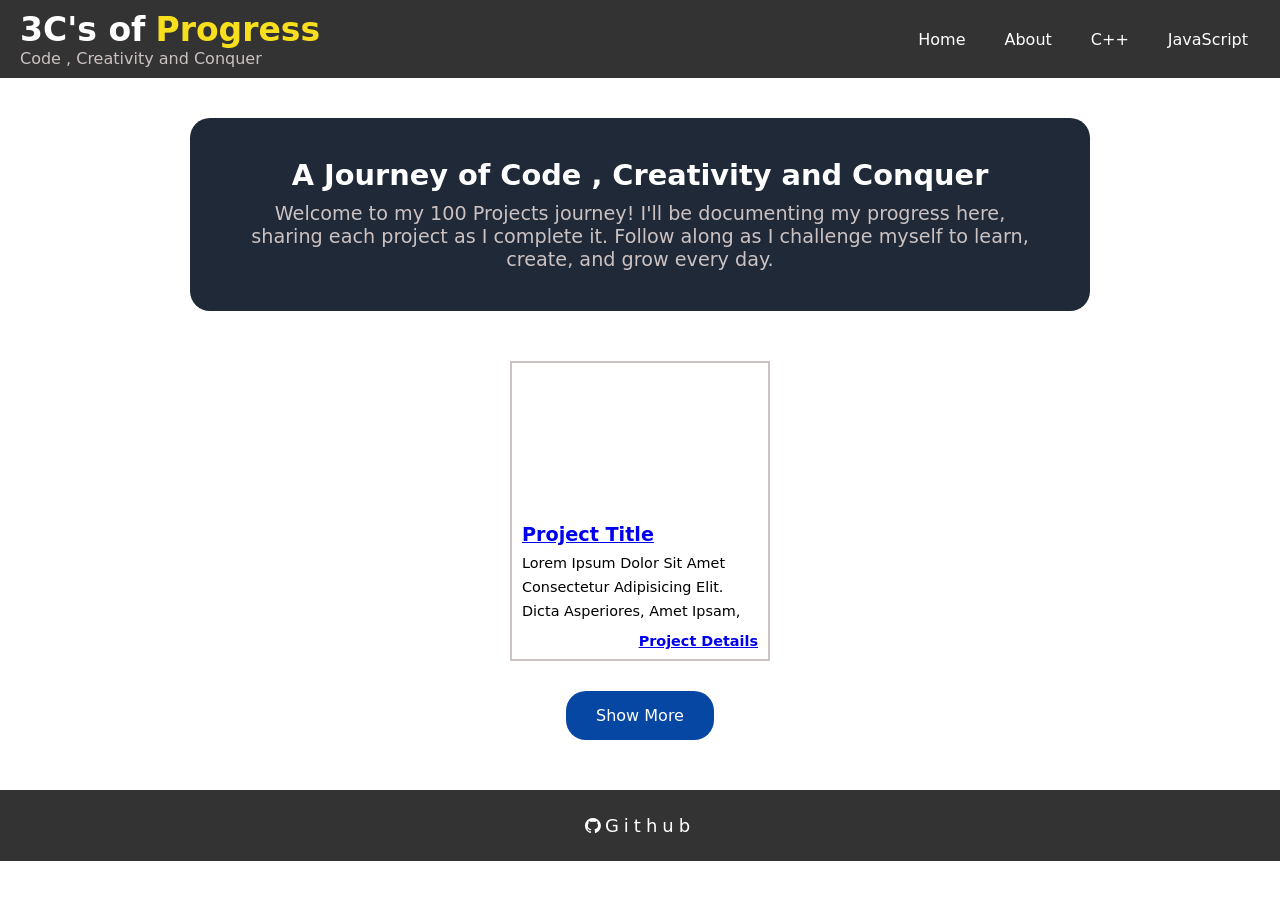
==== index.html @ ed48a9ee "Add files via upload" ====
<!DOCTYPE html>
<html lang="en">
  <head>
    <meta charset="UTF-8" />
    <meta name="viewport" content="width=device-width, initial-scale=1.0" />

    <title>3C's of Progress</title>

    <!-- External CSS links -->
    <link rel="stylesheet" href="style.css" />
    <link
      rel="stylesheet"
      href="https://cdnjs.cloudflare.com/ajax/libs/font-awesome/6.0.0-beta3/css/all.min.css"
    />
    <link
      rel="stylesheet"
      href="https://cdnjs.cloudflare.com/ajax/libs/font-awesome/4.7.0/css/font-awesome.min.css"
    />
    <link
      rel="stylesheet"
      href="https://cdnjs.cloudflare.com/ajax/libs/font-awesome/4.7.0/css/font-awesome.min.css"
    />
  </head>

  <body>
    <div class="container">
      <!-- Header section -->
      <header>
        <nav>
          <div class="navbar">
            <div class="navbar-items">
              <div class="heading">
                <a href="index.html">
                  <h1>
                    3C's of
                    <p class="yellow">Progress</p>
                  </h1>
                </a>
                <p class="small-text">Code , Creativity and Conquer</p>
              </div>

              <button class="hamburger" style="font-size: 24px">
                <i class="fa fa-bars"></i>
              </button>
              <div class="list">
                <ul class="list-container">
                  <li class="list-items">
                    <a href="index.html">Home</a>
                  </li>
                  <li class="list-items">
                    <a href="about.html">About</a>
                  </li>
                  <li class="list-items"><a href="c++.html">C++</a></li>
                  <li class="list-items"><a href="js.html">JavaScript</a></li>
                 
                </ul>
              </div>
            </div>
          </div>
        </nav>
      </header>

      <!-- <----------------hamburger-------------->

      <div class="hamburger-box">
        <ul class="list-container">
          <li class="list-items">
            <a href="index.html">Home</a>
          </li>
          <li class="list-items">
            <a href="about.html">About</a>
          </li>
          <li class="list-items"><a href="c++.html">C++</a></li>
          <li class="list-items"><a href="js.html">JavaScript</a></li>
         
        </ul>
      </div>

      <!-- Main content section -->
      <main>
        <div class="description-box">
          <div class="box">
            <h1>A Journey of Code , Creativity and Conquer</h1>
            <p>
              Welcome to my 100 Projects journey! I'll be documenting my
              progress here, sharing each project as I complete it. Follow along
              as I challenge myself to learn, create, and grow every day.
            </p>
          </div>
        </div>
        <div class="mainbox">
          <div class="box2">
            <div class="project-box1">
              <div class="project-pics"></div>

              <div class="project-box2">
                <div class="project-text">
                  <a href="#">
                    <h1>Project Title</h1>
                  </a>
                  <p class="para">
                    Lorem ipsum dolor sit amet consectetur adipisicing elit.
                    Dicta asperiores, amet ipsam, incidunt molestiae, nulla
                    dolore corporis id quaerat laudantium magnam iure quis
                    eligendi iusto repellat eveniet. Ex, iure maiores!
                  </p>
                </div>
              </div>

              <div class="project-details">
                <a href="#">
                  <p class="details">Project Details</p>
                </a>
              </div>
            </div>
          </div>
          <span><button class="btn">Show More</button></span>
        </div>
      </main>

      <!-- Footer section -->
      <footer>
        <div class="footer-nav">
          <div class="social-media">
            <a href="https://github.com/yourusername" target="_blank">
              <i class="fa fa-github"></i>
              <p>Github</p>
            </a>
          </div>
        </div>
      </footer>
    </div>

    <script src="script.js"></script>
  </body>
</html>
---- style.css ----
/* Global Reset and Font Settings */
* {
  margin: 0;
  padding: 0;
  box-sizing: border-box;
  font-family: ui-sans-serif, system-ui, -apple-system, BlinkMacSystemFont,
    Segoe UI, Roboto, Helvetica Neue, Arial, Noto Sans, sans-serif,
    Apple Color Emoji, Segoe UI Emoji, Segoe UI Symbol, Noto Color Emoji;
  font-feature-settings: normal;
}

html {
  scrollbar-width: none; /* For Firefox */
  -ms-overflow-style: none; /* For Internet Explorer and Edge */
}

body::-webkit-scrollbar {
  display: none; /* For Chrome, Safari, and Opera */
}

/* CSS Variables for Colors */
:root {
  --primary-navbackground: rgba(234, 241, 251, 0.5);
  --primary-textcolor: rgb(5 71 163);
  --white-color: white;
  --grey-color: rgb(205, 194, 194);
  --box-background: rgb(31 41 55);
  --navbar-background: #333;
  --navbar-text: #fff;
  --highlight-color: #f7df1e;
  --hover-background: #555;
  --project-border-hover: #7c7a7a;
  --shadow-color: rgba(93, 92, 92, 0.3);
}

/* Header Styling */
header {
  background-color: var(--navbar-background);
}

.navbar {
  padding: 10px 20px;
  display: flex;
  justify-content: center;
  align-items: center;
}

.hamburger-box {
  display: none;
}

.hamburger {
  display: none;
}

.navbar-items {
  display: flex;
  justify-content: space-between;
  align-items: center;
  width: 1300px;
}

.navbar .heading a {
  text-decoration: none;
  color: var(--navbar-text);
  font-size: 22px; /* Adjusted font size */
  font-weight: bold;
  display: flex;
  align-items: center;
  justify-content: center;
}

.navbar h1 {
  display: flex;
  align-items: center;
  justify-content: center;
}

.yellow {
  color: var(--highlight-color);
  padding-left: 10px;
}

.small-text {
  color: var(--grey-color);
}

.navbar .list-container {
  list-style: none;
  display: flex;
  gap: 15px;
}

.navbar .list-items a {
  text-decoration: none;
  color: var(--navbar-text);
  font-size: 16px; /* Adjusted font size */
  padding: 8px 12px;
  transition: background-color 0.3s ease;
}

.navbar .list-items a:hover {
  background-color: var(--hover-background);
  border-radius: 4px;
}

/* Main Content Styling */
main {
  display: flex;
  flex-direction: column;
  align-items: center;
  padding: 10px;
}

.description-box {
  padding-top: 30px;
  display: flex;
  align-items: center;
  justify-content: center;
  height: auto; /* Removed fixed height */
  width: 100%; /* Ensures the description box takes full width */
  max-width: 900px; /* Limits maximum width for better readability */
  box-sizing: border-box;
}

.box {
  display: flex;
  flex-direction: column; /* Stack content vertically for better mobile display */
  align-items: center;
  justify-content: center;
  background-color: var(--box-background);
  color: var(--white-color);
  border-radius: 20px;
  padding: 40px; /* Adjusted padding for more compact display */
  width: 100%; /* Full width for responsiveness */
  max-width: 900px; /* Set a max-width for better readability */
  box-sizing: border-box;
}

.box h1 {
  font-weight: 900;
  font-size: 1.8rem; /* Adjusted font size */
  text-align: center;
}

.box p {
  font-size: 1.2rem; /* Adjusted font size */
  color: var(--grey-color);
  text-align: center; /* Center text for better aesthetics */
  margin-top: 10px; /* Added margin for spacing */
  max-width: 800px; /* Limited width for better readability */
}

/* Project Boxes and Buttons */
.mainbox {
  display: flex;
  flex-direction: column;
  justify-content: center;
  align-items: center;
  height: 100%;
}

.btn {
  padding: 15px 30px;
  font-size: 16px;
  cursor: pointer;
  display: flex;
  margin-bottom: 20px;
  justify-content: center;
  align-items: center;
  background-color: var(--primary-textcolor);
  color: var(--white-color);
  border: none;
  outline: none;
  border-radius: 20px;
  text-transform: capitalize;
}

.box2 {
  display: grid;
  grid-template-columns: repeat(auto-fill, minmax(260px, 1fr)); /* Adjusted for responsiveness */
  gap: 20px;
  padding: 30px;
}

.project-box1 {
  padding: 10px;
  border: 2px solid var(--grey-color);
  font-size: 20px; /* Adjusted font size */
  height: 300px; /* Adjusted height */
  width: 260px;
  transition: .3s;
}

.project-box1:hover {
  border: 2px solid var(--project-border-hover);
}

.project-pics {
  width: 100%;
  height: 150px;
  background-size: cover;
  background-position: center;
  background-repeat: no-repeat;
  transition: transform 0.3s ease, box-shadow 0.3s ease;
  cursor: pointer;
}

.project-pics:hover {
  transform: scale(1.01);
  box-shadow: 0px 10px 20px var(--shadow-color);
}

/* Project Text Styling */
.project-box2 {
  height: 110px;
  text-transform: capitalize;
  overflow: hidden;
  text-overflow: ellipsis;
  box-sizing: border-box;
}

.project-box2 a h1 {
  font-size: 1.2rem;
  cursor: pointer;
}

.project-box2 .para {
  margin-top: 5px;
  font-size: 0.9rem;
  line-height: 1.5rem;
  max-height: 4.5rem; /* Limit text to 3 lines */
  overflow: hidden;
  display: -webkit-box;
  -webkit-box-orient: vertical;
  text-overflow: ellipsis;
}

/* Project Details */
.project-details {
  display: flex;
  justify-content: flex-end;
  align-items: center;
  cursor: pointer;
}

.details {
  text-transform: capitalize;
  font-size: 0.9rem;
  font-weight: bold;
}

/* Footer Styling */
footer {
  background-color: var(--navbar-background);
}

.footer-nav {
  padding: 25px 20px;
  display: flex;
  justify-content: center;
  align-items: center;
}

/* Footer Social Media Links */
.social-media a {
  display: flex;
  align-items: center;
  justify-content: center;
  text-decoration: none;
  color: var(--white-color);
  font-size: large;
  font-weight: 500;
  letter-spacing: 5px;
}

/* <----------project------------------> */

.mainbox {
  padding: 20px;
}

@media (max-width: 768px) {

  /* Navbar */
  .navbar {
    display: flex;
    justify-content: space-between;
    align-items: center;
    padding: 20px 25px;
    width: 100vw;
    position: relative;
  }

  .hamburger {
    display: block;
    background-color: var(--navbar-background);
    color: var(--navbar-text);
    border: none;
    cursor: pointer;
  }

  .hamburger-box {
    display: none; /* Hidden by default */
    position: absolute;
    right: 0;
    top: 85px; /* Adjusted based on your header height */
    width: 70%;
    height: 100vh;
    background-color: var(--navbar-background);
    z-index: 0;
  }

  .hamburger-box.active {
    display: block; /* Show when active */
  }

  .list-container a {
    text-decoration: none;
    color: var(--navbar-text);
    padding: 20px;
  }

  .list-items {
    text-decoration: none;
    list-style: none;
    padding: 20px;
    border: 0.1px solid grey;
    font-weight: bold;
  }

  .navbar .heading a {
    text-decoration: none;
    color: var(--navbar-text);
    font-size: 1rem;
    font-weight: bold;
  }

  .small-text {
    color: var(--grey-color);
    font-size: 0.7rem;
  }

  .list {
    display: none;
  }

  /* Main */
  main {
    display: flex;
    flex-direction: column;
    align-items: center;
    height: 100vh;
    width: 100vw;
    padding: 0; /* Removed padding */
    margin: 0; /* Ensured no extra margin */
  }

  .description-box {
    width: 90vw;
    padding-top: 40px; /* Adjusted padding-top */
  }

  .box {
    background-color: var(--box-background);
    color: var(--white-color);
    border-radius: 10px;
    width: 90%; /* Adjusted width to better fit viewport */
    display: block;
    text-align: center;
    height: 100%;
    padding: 40px; /* Adjusted padding */
    box-sizing: border-box; /* Ensure padding is included in width */
  }

  .box h1 {
    width: 100%;
    text-align: center;
    font-size: 1rem; /* Adjusted font size */
  }

  .box p {
    padding-top: 10px; /* Adjusted padding-top */
    font-size: 0.9rem; /* Adjusted font size */
    color: var(--grey-color);
    width: 100%; /* Full width of the box */
  }

  .footer-nav {
    z-index: 1000;
  }
}
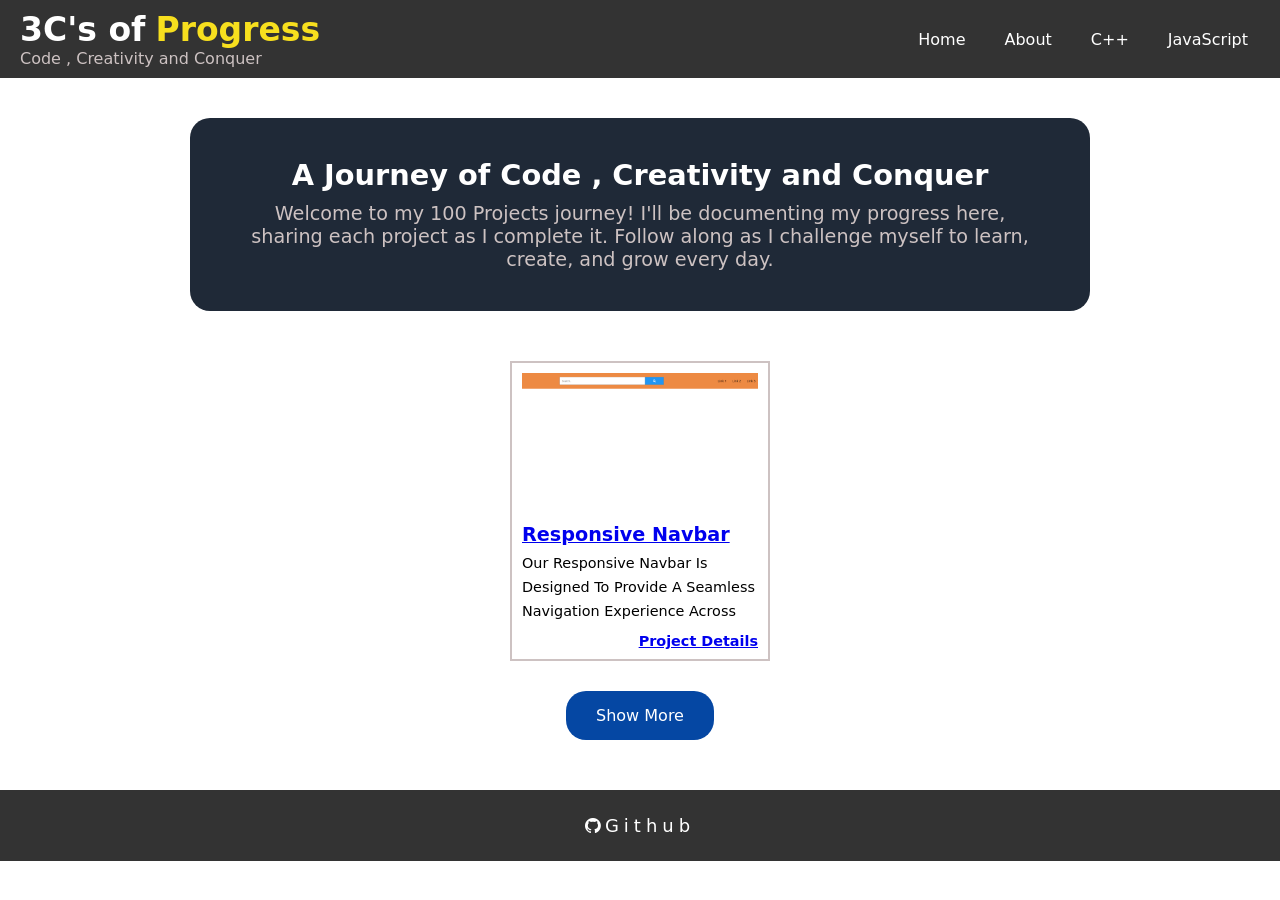
==== commit 7182c788: "Add files via upload" ====
--- a/index.html
+++ b/index.html
@@ -91,24 +91,23 @@
         <div class="mainbox">
           <div class="box2">
             <div class="project-box1">
-              <div class="project-pics"></div>
+              <div class="project-pics">
+                
+              </div>
 
               <div class="project-box2">
                 <div class="project-text">
-                  <a href="#">
-                    <h1>Project Title</h1>
+                  <a href="https://3csofprogressnavbar.netlify.app/">
+                    <h1>responsive navbar</h1>
                   </a>
                   <p class="para">
-                    Lorem ipsum dolor sit amet consectetur adipisicing elit.
-                    Dicta asperiores, amet ipsam, incidunt molestiae, nulla
-                    dolore corporis id quaerat laudantium magnam iure quis
-                    eligendi iusto repellat eveniet. Ex, iure maiores!
+                    Our responsive navbar is designed to provide a seamless navigation experience across all devices. On larger screens, it offers a clean, horizontal layout with intuitive dropdown menus for easy access to all sections. On mobile devices, the navbar transforms into a compact, user-friendly interface with a hamburger menu that expands to reveal navigation links. This approach ensures that users can effortlessly navigate the website, whether they are using a desktop, tablet, or smartphone. The sleek design and smooth transitions enhance both functionality and aesthetics, making it an integral part of our website's responsive design.
                   </p>
                 </div>
               </div>
 
               <div class="project-details">
-                <a href="#">
+                <a href="https://3csofprogressnavbar.netlify.app/">
                   <p class="details">Project Details</p>
                 </a>
               </div>
--- a/style.css
+++ b/style.css
@@ -199,6 +199,7 @@
 .project-pics {
   width: 100%;
   height: 150px;
+  background-image: url(navbar.png);
   background-size: cover;
   background-position: center;
   background-repeat: no-repeat;
@@ -298,9 +299,10 @@
     color: var(--navbar-text);
     border: none;
     cursor: pointer;
-  }
-
-  .hamburger-box {
+    transition:  .3s;
+}
+
+.hamburger-box {
     display: none; /* Hidden by default */
     position: absolute;
     right: 0;
@@ -309,11 +311,17 @@
     height: 100vh;
     background-color: var(--navbar-background);
     z-index: 0;
-  }
-
-  .hamburger-box.active {
+    transform: translateX(100%); /* Start off-screen */
+    opacity: 0; /* Start invisible */
+    transition: transform 0.3s ease, opacity 0.3s ease; /* Add transitions */
+}
+
+.hamburger-box.active {
     display: block; /* Show when active */
-  }
+    transform: translateX(0); /* Slide in */
+    opacity: 1; /* Fade in */
+}
+
 
   .list-container a {
     text-decoration: none;
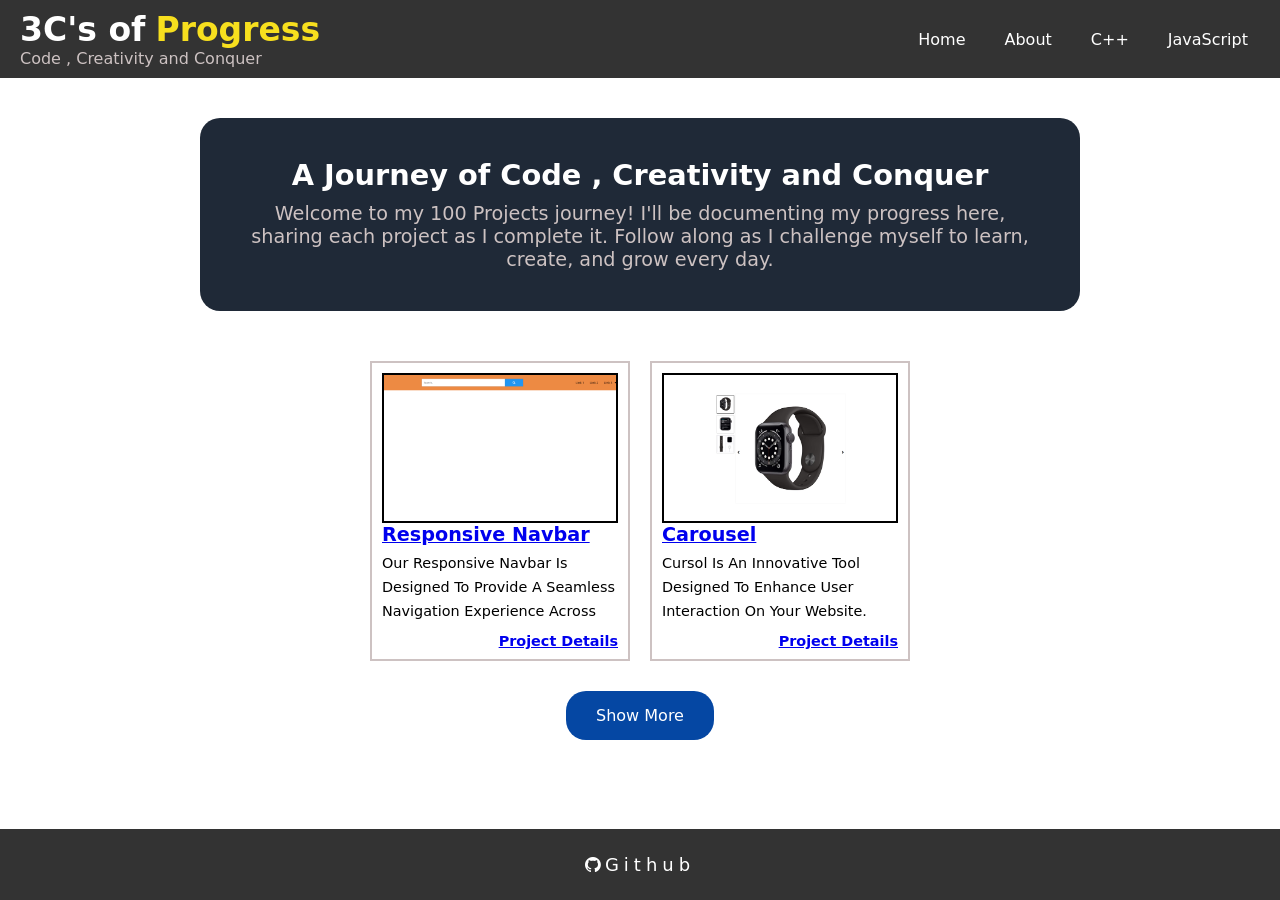
==== commit 245dc843: "Add files via upload" ====
--- a/index.html
+++ b/index.html
@@ -39,9 +39,33 @@
                 <p class="small-text">Code , Creativity and Conquer</p>
               </div>
 
-              <button class="hamburger" style="font-size: 24px">
-                <i class="fa fa-bars"></i>
-              </button>
+              <!-- <----------------hamburger-------------->
+
+              <div class="off-screen-menu">
+                <ul>
+                  <li class="list-items">
+                    <a href="index.html">Home</a>
+                  </li>
+                  <li class="list-items">
+                    <a href="about.html">About</a>
+                  </li>
+                  <li class="list-items">
+                    <a href="c++.html">C++</a>
+                  </li>
+                  <li class="list-items">
+                    <a href="js.html">JavaScript</a>
+                  </li>
+                </ul>
+              </div>
+
+              <div class="ham-menu">
+                <span></span>
+                <span></span>
+                <span></span>
+              </div>
+
+              <!-- <-----------list-container-------------->
+
               <div class="list">
                 <ul class="list-container">
                   <li class="list-items">
@@ -50,9 +74,12 @@
                   <li class="list-items">
                     <a href="about.html">About</a>
                   </li>
-                  <li class="list-items"><a href="c++.html">C++</a></li>
-                  <li class="list-items"><a href="js.html">JavaScript</a></li>
-                 
+                  <li class="list-items">
+                    <a href="c++.html">C++</a>
+                  </li>
+                  <li class="list-items">
+                    <a href="js.html">JavaScript</a>
+                  </li>
                 </ul>
               </div>
             </div>
@@ -60,26 +87,13 @@
         </nav>
       </header>
 
-      <!-- <----------------hamburger-------------->
-
-      <div class="hamburger-box">
-        <ul class="list-container">
-          <li class="list-items">
-            <a href="index.html">Home</a>
-          </li>
-          <li class="list-items">
-            <a href="about.html">About</a>
-          </li>
-          <li class="list-items"><a href="c++.html">C++</a></li>
-          <li class="list-items"><a href="js.html">JavaScript</a></li>
-         
-        </ul>
-      </div>
-
       <!-- Main content section -->
       <main>
-        <div class="description-box">
-          <div class="box">
+        <div class="projects">
+
+
+          <div class="description-box">
+            <div class="box">
             <h1>A Journey of Code , Creativity and Conquer</h1>
             <p>
               Welcome to my 100 Projects journey! I'll be documenting my
@@ -91,9 +105,7 @@
         <div class="mainbox">
           <div class="box2">
             <div class="project-box1">
-              <div class="project-pics">
-                
-              </div>
+              <div class="project-pics pic1"></div>
 
               <div class="project-box2">
                 <div class="project-text">
@@ -101,7 +113,18 @@
                     <h1>responsive navbar</h1>
                   </a>
                   <p class="para">
-                    Our responsive navbar is designed to provide a seamless navigation experience across all devices. On larger screens, it offers a clean, horizontal layout with intuitive dropdown menus for easy access to all sections. On mobile devices, the navbar transforms into a compact, user-friendly interface with a hamburger menu that expands to reveal navigation links. This approach ensures that users can effortlessly navigate the website, whether they are using a desktop, tablet, or smartphone. The sleek design and smooth transitions enhance both functionality and aesthetics, making it an integral part of our website's responsive design.
+                    Our responsive navbar is designed to provide a seamless
+                    navigation experience across all devices. On larger screens,
+                    it offers a clean, horizontal layout with intuitive dropdown
+                    menus for easy access to all sections. On mobile devices,
+                    the navbar transforms into a compact, user-friendly
+                    interface with a hamburger menu that expands to reveal
+                    navigation links. This approach ensures that users can
+                    effortlessly navigate the website, whether they are using a
+                    desktop, tablet, or smartphone. The sleek design and smooth
+                    transitions enhance both functionality and aesthetics,
+                    making it an integral part of our website's responsive
+                    design.
                   </p>
                 </div>
               </div>
@@ -112,9 +135,33 @@
                 </a>
               </div>
             </div>
+            <div class="project-box1">
+              <div class="project-pics pic2"></div>
+
+              <div class="project-box2">
+                <div class="project-text">
+                  <a href="https://3csofprogrescarousel.netlify.app/">
+                    <h1>carousel</h1>
+                  </a>
+                  <p class="para">
+                    Cursol is an innovative tool designed to enhance user interaction on your website. With its intuitive carousel feature, it allows users to smoothly navigate through multiple items or images with simple, fluid transitions. Ideal for showcasing portfolios, product galleries, or featured content, Cursol offers a dynamic and engaging way to present information. Its responsive design ensures optimal performance across all devices, making it a versatile choice for modern web interfaces.
+                    
+                    
+                  </p>
+                </div>
+              </div>
+              
+              <div class="project-details">
+                <a href="https://3csofprogrescarousel.netlify.app/">
+                  <p class="details">Project Details</p>
+                </a>
+              </div>
+            </div>
+           
           </div>
           <span><button class="btn">Show More</button></span>
         </div>
+      </div>
       </main>
 
       <!-- Footer section -->
@@ -129,7 +176,7 @@
         </div>
       </footer>
     </div>
-
+    
     <script src="script.js"></script>
   </body>
-</html>
+</html>
--- a/style.css
+++ b/style.css
@@ -9,7 +9,8 @@
   font-feature-settings: normal;
 }
 
-html {
+html, body {
+  height: 100%;
   scrollbar-width: none; /* For Firefox */
   -ms-overflow-style: none; /* For Internet Explorer and Edge */
 }
@@ -21,10 +22,10 @@
 /* CSS Variables for Colors */
 :root {
   --primary-navbackground: rgba(234, 241, 251, 0.5);
-  --primary-textcolor: rgb(5 71 163);
+  --primary-textcolor: rgb(5, 71, 163);
   --white-color: white;
   --grey-color: rgb(205, 194, 194);
-  --box-background: rgb(31 41 55);
+  --box-background: rgb(31, 41, 55);
   --navbar-background: #333;
   --navbar-text: #fff;
   --highlight-color: #f7df1e;
@@ -33,6 +34,13 @@
   --shadow-color: rgba(93, 92, 92, 0.3);
 }
 
+/* Container Styling */
+.container {
+  min-height: 100vh;
+  display: flex;
+  flex-direction: column;
+}
+
 /* Header Styling */
 header {
   background-color: var(--navbar-background);
@@ -45,14 +53,6 @@
   align-items: center;
 }
 
-.hamburger-box {
-  display: none;
-}
-
-.hamburger {
-  display: none;
-}
-
 .navbar-items {
   display: flex;
   justify-content: space-between;
@@ -63,7 +63,7 @@
 .navbar .heading a {
   text-decoration: none;
   color: var(--navbar-text);
-  font-size: 22px; /* Adjusted font size */
+  font-size: 22px;
   font-weight: bold;
   display: flex;
   align-items: center;
@@ -74,6 +74,10 @@
   display: flex;
   align-items: center;
   justify-content: center;
+}
+
+.off-screen-menu ul {
+  display: none;
 }
 
 .yellow {
@@ -94,7 +98,7 @@
 .navbar .list-items a {
   text-decoration: none;
   color: var(--navbar-text);
-  font-size: 16px; /* Adjusted font size */
+  font-size: 16px;
   padding: 8px 12px;
   transition: background-color 0.3s ease;
 }
@@ -110,6 +114,7 @@
   flex-direction: column;
   align-items: center;
   padding: 10px;
+  flex: 1;
 }
 
 .description-box {
@@ -117,38 +122,38 @@
   display: flex;
   align-items: center;
   justify-content: center;
-  height: auto; /* Removed fixed height */
-  width: 100%; /* Ensures the description box takes full width */
-  max-width: 900px; /* Limits maximum width for better readability */
+  height: auto;
+  width: 100%;
+  max-width: 900px;
   box-sizing: border-box;
 }
 
 .box {
   display: flex;
-  flex-direction: column; /* Stack content vertically for better mobile display */
+  flex-direction: column;
   align-items: center;
   justify-content: center;
   background-color: var(--box-background);
   color: var(--white-color);
   border-radius: 20px;
-  padding: 40px; /* Adjusted padding for more compact display */
-  width: 100%; /* Full width for responsiveness */
-  max-width: 900px; /* Set a max-width for better readability */
+  padding: 40px;
+  width: 100%;
+  max-width: 900px;
   box-sizing: border-box;
 }
 
 .box h1 {
   font-weight: 900;
-  font-size: 1.8rem; /* Adjusted font size */
+  font-size: 1.8rem;
   text-align: center;
 }
 
 .box p {
-  font-size: 1.2rem; /* Adjusted font size */
+  font-size: 1.2rem;
   color: var(--grey-color);
-  text-align: center; /* Center text for better aesthetics */
-  margin-top: 10px; /* Added margin for spacing */
-  max-width: 800px; /* Limited width for better readability */
+  text-align: center;
+  margin-top: 10px;
+  max-width: 800px;
 }
 
 /* Project Boxes and Buttons */
@@ -158,6 +163,7 @@
   justify-content: center;
   align-items: center;
   height: 100%;
+  padding: 20px;
 }
 
 .btn {
@@ -177,34 +183,47 @@
 }
 
 .box2 {
-  display: grid;
-  grid-template-columns: repeat(auto-fill, minmax(260px, 1fr)); /* Adjusted for responsiveness */
+  display: flex;
   gap: 20px;
   padding: 30px;
-}
-
-.project-box1 {
-  padding: 10px;
-  border: 2px solid var(--grey-color);
-  font-size: 20px; /* Adjusted font size */
-  height: 300px; /* Adjusted height */
-  width: 260px;
-  transition: .3s;
-}
-
-.project-box1:hover {
-  border: 2px solid var(--project-border-hover);
-}
-
-.project-pics {
-  width: 100%;
-  height: 150px;
+  flex-wrap: wrap;
+}
+
+/* Project Images */
+.pic1 {
   background-image: url(navbar.png);
   background-size: cover;
   background-position: center;
   background-repeat: no-repeat;
+}
+
+.pic2 {
+  background-image: url(cursol.png);
+  background-size: cover;
+  background-position: center;
+  background-repeat: no-repeat;
+}
+
+/* Project Boxes */
+.project-box1 {
+  padding: 10px;
+  border: 2px solid var(--grey-color);
+  font-size: 20px;
+  height: 300px;
+  width: 260px;
+  transition: .3s;
+}
+
+.project-box1:hover {
+  border: 2px solid var(--project-border-hover);
+}
+
+.project-pics {
+  width: 100%;
+  height: 150px;
   transition: transform 0.3s ease, box-shadow 0.3s ease;
   cursor: pointer;
+  border: 2px solid black;
 }
 
 .project-pics:hover {
@@ -230,7 +249,7 @@
   margin-top: 5px;
   font-size: 0.9rem;
   line-height: 1.5rem;
-  max-height: 4.5rem; /* Limit text to 3 lines */
+  max-height: 4.5rem;
   overflow: hidden;
   display: -webkit-box;
   -webkit-box-orient: vertical;
@@ -251,12 +270,12 @@
   font-weight: bold;
 }
 
+/* Off-Screen Menu */
+
+
 /* Footer Styling */
 footer {
   background-color: var(--navbar-background);
-}
-
-.footer-nav {
   padding: 25px 20px;
   display: flex;
   justify-content: center;
@@ -275,126 +294,141 @@
   letter-spacing: 5px;
 }
 
-/* <----------project------------------> */
-
-.mainbox {
-  padding: 20px;
-}
-
+/* Responsive Styles */
 @media (max-width: 768px) {
 
   /* Navbar */
   .navbar {
-    display: flex;
-    justify-content: space-between;
+    padding: 15px 20px;
+    position: relative;
+  }
+  
+  .navbar h1 {
+    font-size: 20px;
+    text-align: center;
+  }
+  
+  .navbar .list-container {
+    display: none; /* Hide list in mobile view */
+  }
+  
+  /* <--------------------hamburger-menu------------> */
+  .off-screen-menu {
+    background-color: rgb(34, 33, 33);
+    height: 0; /* Initially hidden */
+    width: 100vw;
+    max-width: 100%;
+    position: absolute;
+    top: 78px;
+    right: 0px;
+    display: grid;
+    flex-direction: column;
+    justify-content: center;
     align-items: center;
-    padding: 20px 25px;
+    font-size: 1rem;
+    text-transform: capitalize;
+    font-weight: bold;
+    opacity: 0;
+    overflow: hidden;
+    transition: height 0.3s ease,  /* Add transition for smooth effect */
+  }
+  
+  .off-screen-menu.active {
+    height: 30vh; /* Adjusted height for active state */
+    opacity: 1; /* Show the menu */
+  }
+
+  .off-screen-menu ul {
+    list-style: none;
+    display: block; /* Show the list items in the menu */
+    padding: 0;
     width: 100vw;
+    text-align: center;
+    
+  }
+  
+  .off-screen-menu ul li {
+    padding-top: 20px;
+    width: 100%;
+  }
+  
+ 
+  .ham-menu {
+    height: 30px;
+    width: 30px;
+    margin-left: auto;
     position: relative;
-  }
-
-  .hamburger {
+    z-index: 1000;
     display: block;
-    background-color: var(--navbar-background);
-    color: var(--navbar-text);
-    border: none;
-    cursor: pointer;
-    transition:  .3s;
-}
-
-.hamburger-box {
-    display: none; /* Hidden by default */
+  }
+  
+  .ham-menu span {
+    height: 4px;
+    width: 100%;
+    background-color: var(--white-color);
+    border-radius: 25px;
     position: absolute;
-    right: 0;
-    top: 85px; /* Adjusted based on your header height */
-    width: 70%;
-    height: 100vh;
-    background-color: var(--navbar-background);
-    z-index: 0;
-    transform: translateX(100%); /* Start off-screen */
-    opacity: 0; /* Start invisible */
-    transition: transform 0.3s ease, opacity 0.3s ease; /* Add transitions */
-}
-
-.hamburger-box.active {
-    display: block; /* Show when active */
-    transform: translateX(0); /* Slide in */
-    opacity: 1; /* Fade in */
-}
-
-
-  .list-container a {
-    text-decoration: none;
-    color: var(--navbar-text);
-    padding: 20px;
-  }
-
-  .list-items {
-    text-decoration: none;
-    list-style: none;
-    padding: 20px;
-    border: 0.1px solid grey;
-    font-weight: bold;
-  }
-
-  .navbar .heading a {
-    text-decoration: none;
-    color: var(--navbar-text);
+    left: 50%;
+    top: 50%;
+    transform: translate(-50%, -50%);
+    transition: .3s ease;
+    display: block;
+  }
+  
+  .ham-menu span:nth-child(1) {
+    top: 25%;
+  }
+  
+  .ham-menu span:nth-child(3) {
+    top: 75%;
+  }
+  
+  .ham-menu.active span:nth-child(1) {
+    top: 50%;
+    transform: translate(-50%, -50%) rotate(45deg);
+  }
+  
+  .ham-menu.active span:nth-child(2) {
+    opacity: 0;
+  }
+  
+  .ham-menu.active span:nth-child(3) {
+    top: 50%;
+    transform: translate(-50%, -50%) rotate(-45deg);
+  }
+  
+  .projects {
+    transition: margin-top 0.3s ease, width 0.3s ease; /* Smooth transition */
+  }
+
+  .projects.active {
+   
+    margin-top: 210px;
+    width: 100vw;
+  }
+
+  .box {
+    width: 90vw;
+  }
+
+  .box h1 {
+    font-size: 1.3rem;
+  }
+
+  .box p {
     font-size: 1rem;
-    font-weight: bold;
-  }
-
-  .small-text {
-    color: var(--grey-color);
-    font-size: 0.7rem;
-  }
-
-  .list {
-    display: none;
-  }
-
-  /* Main */
-  main {
-    display: flex;
-    flex-direction: column;
-    align-items: center;
-    height: 100vh;
-    width: 100vw;
-    padding: 0; /* Removed padding */
-    margin: 0; /* Ensured no extra margin */
-  }
-
-  .description-box {
-    width: 90vw;
-    padding-top: 40px; /* Adjusted padding-top */
-  }
-
-  .box {
-    background-color: var(--box-background);
-    color: var(--white-color);
-    border-radius: 10px;
-    width: 90%; /* Adjusted width to better fit viewport */
-    display: block;
-    text-align: center;
-    height: 100%;
-    padding: 40px; /* Adjusted padding */
-    box-sizing: border-box; /* Ensure padding is included in width */
-  }
-
-  .box h1 {
-    width: 100%;
-    text-align: center;
-    font-size: 1rem; /* Adjusted font size */
-  }
-
-  .box p {
-    padding-top: 10px; /* Adjusted padding-top */
-    font-size: 0.9rem; /* Adjusted font size */
-    color: var(--grey-color);
-    width: 100%; /* Full width of the box */
-  }
-
-  .footer-nav {
-    z-index: 1000;
-  }
-}
+  }
+
+  /* Project Box Layout */
+  .box2 {
+    display: grid;
+    grid-template-columns: 1fr;
+    gap: 20px;
+    padding: 30px;
+  }
+
+  /* Project Box Text */
+  .project-box2 {
+    height: 60px;
+  }
+}
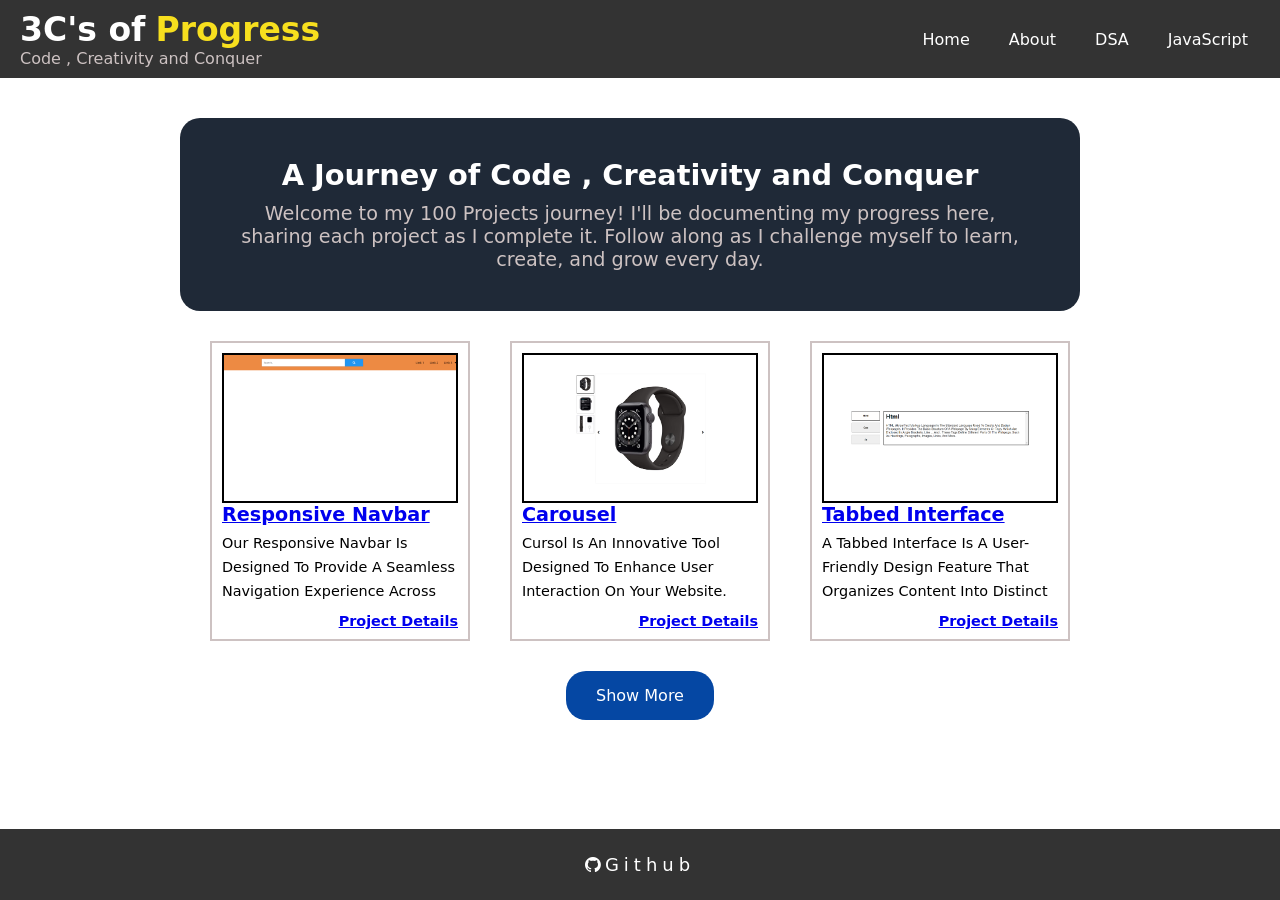
==== commit 02ffa23f: "Add files via upload" ====
--- a/index.html
+++ b/index.html
@@ -50,7 +50,7 @@
                     <a href="about.html">About</a>
                   </li>
                   <li class="list-items">
-                    <a href="c++.html">C++</a>
+                    <a href="c++.html">DSA</a>
                   </li>
                   <li class="list-items">
                     <a href="js.html">JavaScript</a>
@@ -75,7 +75,7 @@
                     <a href="about.html">About</a>
                   </li>
                   <li class="list-items">
-                    <a href="c++.html">C++</a>
+                    <a href="c++.html">DSA</a>
                   </li>
                   <li class="list-items">
                     <a href="js.html">JavaScript</a>
@@ -90,85 +90,132 @@
       <!-- Main content section -->
       <main>
         <div class="projects">
-
-
           <div class="description-box">
             <div class="box">
-            <h1>A Journey of Code , Creativity and Conquer</h1>
-            <p>
-              Welcome to my 100 Projects journey! I'll be documenting my
-              progress here, sharing each project as I complete it. Follow along
-              as I challenge myself to learn, create, and grow every day.
-            </p>
+              <h1>A Journey of Code , Creativity and Conquer</h1>
+              <p>
+                Welcome to my 100 Projects journey! I'll be documenting my
+                progress here, sharing each project as I complete it. Follow
+                along as I challenge myself to learn, create, and grow every
+                day.
+              </p>
+            </div>
+          </div>
+          <div class="mainbox">
+            <div class="box2">
+              <!-- <------------------project1------------------------>
+
+              <div class="project-box1">
+                <a href="https://3csofprogressnavbar.netlify.app/">
+                  <div class="project-pics pic1"></div>
+                </a>
+
+                <div class="project-box2">
+                  <div class="project-text">
+                    <a href="https://3csofprogressnavbar.netlify.app/">
+                      <h1>responsive navbar</h1>
+                    </a>
+                    <p class="para">
+                      Our responsive navbar is designed to provide a seamless
+                      navigation experience across all devices. On larger
+                      screens, it offers a clean, horizontal layout with
+                      intuitive dropdown menus for easy access to all sections.
+                      On mobile devices, the navbar transforms into a compact,
+                      user-friendly interface with a hamburger menu that expands
+                      to reveal navigation links. This approach ensures that
+                      users can effortlessly navigate the website, whether they
+                      are using a desktop, tablet, or smartphone. The sleek
+                      design and smooth transitions enhance both functionality
+                      and aesthetics, making it an integral part of our
+                      website's responsive design.
+                    </p>
+                  </div>
+                </div>
+
+                <div class="project-details">
+                  <a href="https://3csofprogressnavbar.netlify.app/">
+                    <p class="details">Project Details</p>
+                  </a>
+                </div>
+              </div>
+
+              <!-- <------------------project2------------------------>
+
+              <div class="project-box1">
+                <a href="https://3csofprogrescarousel.netlify.app/">
+                  <div class="project-pics pic2"></div>
+                </a>
+
+                <div class="project-box2">
+                  <div class="project-text">
+                    <a href="https://3csofprogrescarousel.netlify.app/">
+                      <h1>carousel</h1>
+                    </a>
+                    <p class="para">
+                      Cursol is an innovative tool designed to enhance user
+                      interaction on your website. With its intuitive carousel
+                      feature, it allows users to smoothly navigate through
+                      multiple items or images with simple, fluid transitions.
+                      Ideal for showcasing portfolios, product galleries, or
+                      featured content, Cursol offers a dynamic and engaging way
+                      to present information. Its responsive design ensures
+                      optimal performance across all devices, making it a
+                      versatile choice for modern web interfaces.
+                    </p>
+                  </div>
+                </div>
+
+                <div class="project-details">
+                  <a href="https://3csofprogrescarousel.netlify.app/">
+                    <p class="details">Project Details</p>
+                  </a>
+                </div>
+              </div>
+
+              <!-- <------------------project3------------------------>
+              <div class="project-box1">
+                <a href="https://3csofprogresstabbed.netlify.app/">
+                  <div class="project-pics pic3"></div>
+                </a>
+
+                <div class="project-box2">
+                  <div class="project-text">
+                    <a href="https://3csofprogresstabbed.netlify.app/">
+                      <h1>tabbed interface</h1>
+                    </a>
+                    <p class="para">
+                      A tabbed interface is a user-friendly design feature that
+                      organizes content into distinct sections, each accessible
+                      via clickable tabs. This layout allows users to easily
+                      switch between different views or categories without
+                      having to navigate away from the current page. By
+                      consolidating related information into manageable tabs,
+                      this interface enhances usability and efficiency, helping
+                      users to quickly find and interact with the content they
+                      need. The clean and intuitive design of a tabbed interface
+                      improves overall user experience by reducing clutter and
+                      streamlining navigation.
+                    </p>
+                  </div>
+                </div>
+
+                <div class="project-details">
+                  <a href="https://3csofprogresstabbed.netlify.app/">
+                    <p class="details">Project Details</p>
+                  </a>
+                </div>
+              </div>
+            </div>
+            <span><button class="btn">Show More</button></span>
           </div>
         </div>
-        <div class="mainbox">
-          <div class="box2">
-            <div class="project-box1">
-              <div class="project-pics pic1"></div>
-
-              <div class="project-box2">
-                <div class="project-text">
-                  <a href="https://3csofprogressnavbar.netlify.app/">
-                    <h1>responsive navbar</h1>
-                  </a>
-                  <p class="para">
-                    Our responsive navbar is designed to provide a seamless
-                    navigation experience across all devices. On larger screens,
-                    it offers a clean, horizontal layout with intuitive dropdown
-                    menus for easy access to all sections. On mobile devices,
-                    the navbar transforms into a compact, user-friendly
-                    interface with a hamburger menu that expands to reveal
-                    navigation links. This approach ensures that users can
-                    effortlessly navigate the website, whether they are using a
-                    desktop, tablet, or smartphone. The sleek design and smooth
-                    transitions enhance both functionality and aesthetics,
-                    making it an integral part of our website's responsive
-                    design.
-                  </p>
-                </div>
-              </div>
-
-              <div class="project-details">
-                <a href="https://3csofprogressnavbar.netlify.app/">
-                  <p class="details">Project Details</p>
-                </a>
-              </div>
-            </div>
-            <div class="project-box1">
-              <div class="project-pics pic2"></div>
-
-              <div class="project-box2">
-                <div class="project-text">
-                  <a href="https://3csofprogrescarousel.netlify.app/">
-                    <h1>carousel</h1>
-                  </a>
-                  <p class="para">
-                    Cursol is an innovative tool designed to enhance user interaction on your website. With its intuitive carousel feature, it allows users to smoothly navigate through multiple items or images with simple, fluid transitions. Ideal for showcasing portfolios, product galleries, or featured content, Cursol offers a dynamic and engaging way to present information. Its responsive design ensures optimal performance across all devices, making it a versatile choice for modern web interfaces.
-                    
-                    
-                  </p>
-                </div>
-              </div>
-              
-              <div class="project-details">
-                <a href="https://3csofprogrescarousel.netlify.app/">
-                  <p class="details">Project Details</p>
-                </a>
-              </div>
-            </div>
-           
-          </div>
-          <span><button class="btn">Show More</button></span>
-        </div>
-      </div>
       </main>
 
       <!-- Footer section -->
       <footer>
         <div class="footer-nav">
           <div class="social-media">
-            <a href="https://github.com/yourusername" target="_blank">
+            <a href="https://github.com/Kunalmadoliya" target="_blank">
               <i class="fa fa-github"></i>
               <p>Github</p>
             </a>
@@ -176,7 +223,7 @@
         </div>
       </footer>
     </div>
-    
+
     <script src="script.js"></script>
   </body>
-</html>+</html>
--- a/style.css
+++ b/style.css
@@ -140,6 +140,7 @@
   width: 100%;
   max-width: 900px;
   box-sizing: border-box;
+  transition: all 0.3s ease; /* Smooth transition for all properties */
 }
 
 .box h1 {
@@ -168,6 +169,7 @@
 
 .btn {
   padding: 15px 30px;
+  margin-top: 20px;
   font-size: 16px;
   cursor: pointer;
   display: flex;
@@ -180,13 +182,15 @@
   outline: none;
   border-radius: 20px;
   text-transform: capitalize;
+  transition: background-color 0.3s ease, transform 0.3s ease; /* Smooth transition */
 }
 
 .box2 {
-  display: flex;
-  gap: 20px;
-  padding: 30px;
-  flex-wrap: wrap;
+ 
+    display: grid;
+    grid-template-columns: repeat(3, 1fr);
+    gap: 40px;
+    padding: 10px;
 }
 
 /* Project Images */
@@ -199,6 +203,13 @@
 
 .pic2 {
   background-image: url(cursol.png);
+  background-size: cover;
+  background-position: center;
+  background-repeat: no-repeat;
+}
+
+.pic3 {
+  background-image: url(tabbed-interface.png);
   background-size: cover;
   background-position: center;
   background-repeat: no-repeat;
@@ -211,7 +222,7 @@
   font-size: 20px;
   height: 300px;
   width: 260px;
-  transition: .3s;
+  transition: border-color 0.3s ease, box-shadow 0.3s ease; /* Smooth transition for border and shadow */
 }
 
 .project-box1:hover {
@@ -221,7 +232,7 @@
 .project-pics {
   width: 100%;
   height: 150px;
-  transition: transform 0.3s ease, box-shadow 0.3s ease;
+  transition: transform 0.3s ease, box-shadow 0.3s ease; /* Smooth transition for transform and shadow */
   cursor: pointer;
   border: 2px solid black;
 }
@@ -262,6 +273,7 @@
   justify-content: flex-end;
   align-items: center;
   cursor: pointer;
+  transition: color 0.3s ease; /* Smooth transition for color */
 }
 
 .details {
@@ -272,17 +284,16 @@
 
 /* Off-Screen Menu */
 
-
-/* Footer Styling */
-footer {
+.footer-nav {
+  padding: 25px 20px;
+  display: flex;
+  justify-content: center;
   background-color: var(--navbar-background);
-  padding: 25px 20px;
-  display: flex;
-  justify-content: center;
-  align-items: center;
-}
-
-/* Footer Social Media Links */
+  align-items: center;
+  z-index: 1001; /* Ensure it's above the hamburger menu */
+ 
+}
+
 .social-media a {
   display: flex;
   align-items: center;
@@ -297,15 +308,23 @@
 /* Responsive Styles */
 @media (max-width: 768px) {
 
-  /* Navbar */
   .navbar {
-    padding: 15px 20px;
     position: relative;
-  }
-  
-  .navbar h1 {
-    font-size: 20px;
-    text-align: center;
+    height: 90px;
+    width: 100vw;
+   
+  }
+
+  .navbar-items {
+    width: 100%;
+  }
+
+  .navbar .heading a {
+    font-size: 1rem;
+  }
+
+  .small-text {
+    font-size: 0.7rem;
   }
   
   .navbar .list-container {
@@ -319,7 +338,7 @@
     width: 100vw;
     max-width: 100%;
     position: absolute;
-    top: 78px;
+    top: 90px;
     right: 0px;
     display: grid;
     flex-direction: column;
@@ -330,7 +349,7 @@
     font-weight: bold;
     opacity: 0;
     overflow: hidden;
-    transition: height 0.3s ease,  /* Add transition for smooth effect */
+    transition: height 0.3s ease, opacity 0.3s ease; /* Smooth transition for height and opacity */
   }
   
   .off-screen-menu.active {
@@ -344,7 +363,6 @@
     padding: 0;
     width: 100vw;
     text-align: center;
-    
   }
   
   .off-screen-menu ul li {
@@ -352,7 +370,6 @@
     width: 100%;
   }
   
- 
   .ham-menu {
     height: 30px;
     width: 30px;
@@ -371,8 +388,7 @@
     left: 50%;
     top: 50%;
     transform: translate(-50%, -50%);
-    transition: .3s ease;
-    display: block;
+    transition: transform 0.3s ease, opacity 0.3s ease; /* Smooth transition for transform and opacity */
   }
   
   .ham-menu span:nth-child(1) {
@@ -398,13 +414,14 @@
   }
   
   .projects {
+    width: 100vw;
     transition: margin-top 0.3s ease, width 0.3s ease; /* Smooth transition */
   }
 
   .projects.active {
-   
     margin-top: 210px;
     width: 100vw;
+    transition: margin-top 0.3s ease, width 0.3s ease; /* Smooth transition */
   }
 
   .box {
@@ -428,7 +445,109 @@
   }
 
   /* Project Box Text */
+  .pic1 {
+    background-image: url(navbar.png);
+    background-size: cover;
+    background-position: center;
+    background-repeat: no-repeat;
+  }
+  
+  .pic2 {
+    background-image: url(cursol.png);
+    background-size: cover;
+    background-position: center;
+    background-repeat: no-repeat;
+  }
+  
+  /* Project Boxes */
+  .project-box1 {
+    padding: 10px;
+    border: 2px solid var(--grey-color);
+    font-size: 20px;
+    height: 300px;
+    width: 260px;
+    transition: border-color 0.3s ease, box-shadow 0.3s ease; /* Smooth transition for border and shadow */
+  }
+  
+  .project-box1:hover {
+    border: 2px solid var(--project-border-hover);
+  }
+  
+  .project-pics {
+    width: 100%;
+    height: 150px;
+    transition: transform 0.3s ease, box-shadow 0.3s ease; /* Smooth transition for transform and shadow */
+    cursor: pointer;
+    border: 2px solid black;
+  }
+  
+  .project-pics:hover {
+    transform: scale(1.01);
+    box-shadow: 0px 10px 20px var(--shadow-color);
+  }
+  
+  /* Project Text Styling */
   .project-box2 {
-    height: 60px;
-  }
-}
+    height: 110px;
+    text-transform: capitalize;
+    overflow: hidden;
+    text-overflow: ellipsis;
+    box-sizing: border-box;
+  }
+  
+  .project-box2 a h1 {
+    font-size: 1.2rem;
+    cursor: pointer;
+  }
+  
+  .project-box2 .para {
+    margin-top: 5px;
+    font-size: 0.9rem;
+    line-height: 1.5rem;
+    max-height: 4.5rem;
+    overflow: hidden;
+    display: -webkit-box;
+    -webkit-box-orient: vertical;
+    text-overflow: ellipsis;
+  }
+  
+  /* Project Details */
+  .project-details {
+    display: flex;
+    justify-content: flex-end;
+    align-items: center;
+    cursor: pointer;
+    transition: color 0.3s ease; /* Smooth transition for color */
+  }
+  
+  .details {
+    text-transform: capitalize;
+    font-size: 0.9rem;
+    font-weight: bold;
+  }
+
+  .btn{
+    margin: 0px;
+  }
+
+  .footer-nav {
+    padding: 25px 20px;
+    display: flex;
+    justify-content: center;
+    background-color: var(--navbar-background);
+    align-items: center;
+    z-index: 1001; /* Ensure it's above the hamburger menu */
+   
+  }
+  
+  .social-media a {
+    display: flex;
+    align-items: center;
+    justify-content: center;
+    text-decoration: none;
+    color: var(--white-color);
+    font-size: large;
+    font-weight: 500;
+    letter-spacing: 5px;
+  }
+}
